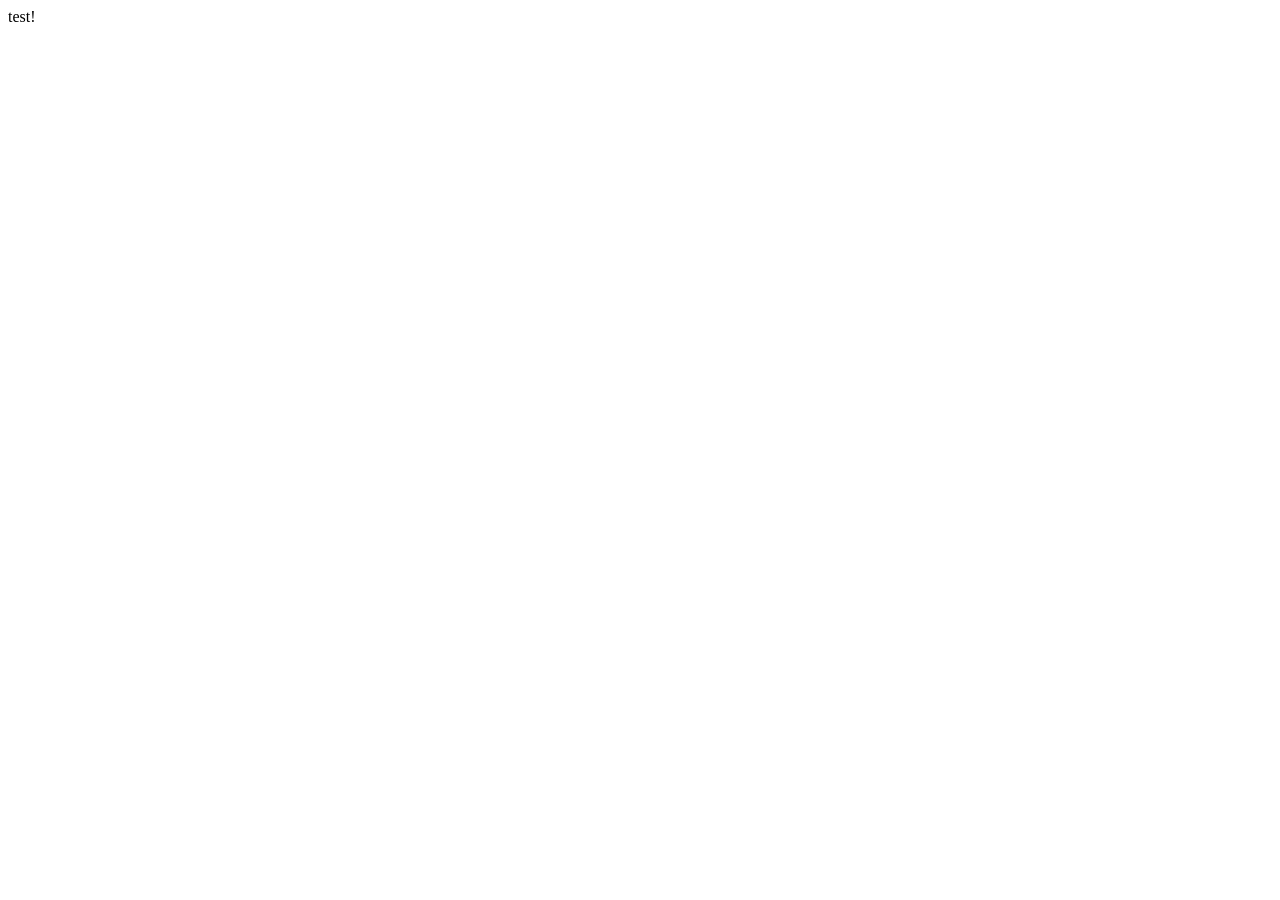
==== html-assignment/index.html @ 0fc8d57d "creates html assignment" ====
<!DOCTYPE html>
<html lang="en">
<head>
    <meta charset="UTF-8">
    <meta name="viewport" content="width=device-width, initial-scale=1.0">
    <title>hadd0137 HTML assignment</title>
</head>
<body>
  test!  
</body>
</html>
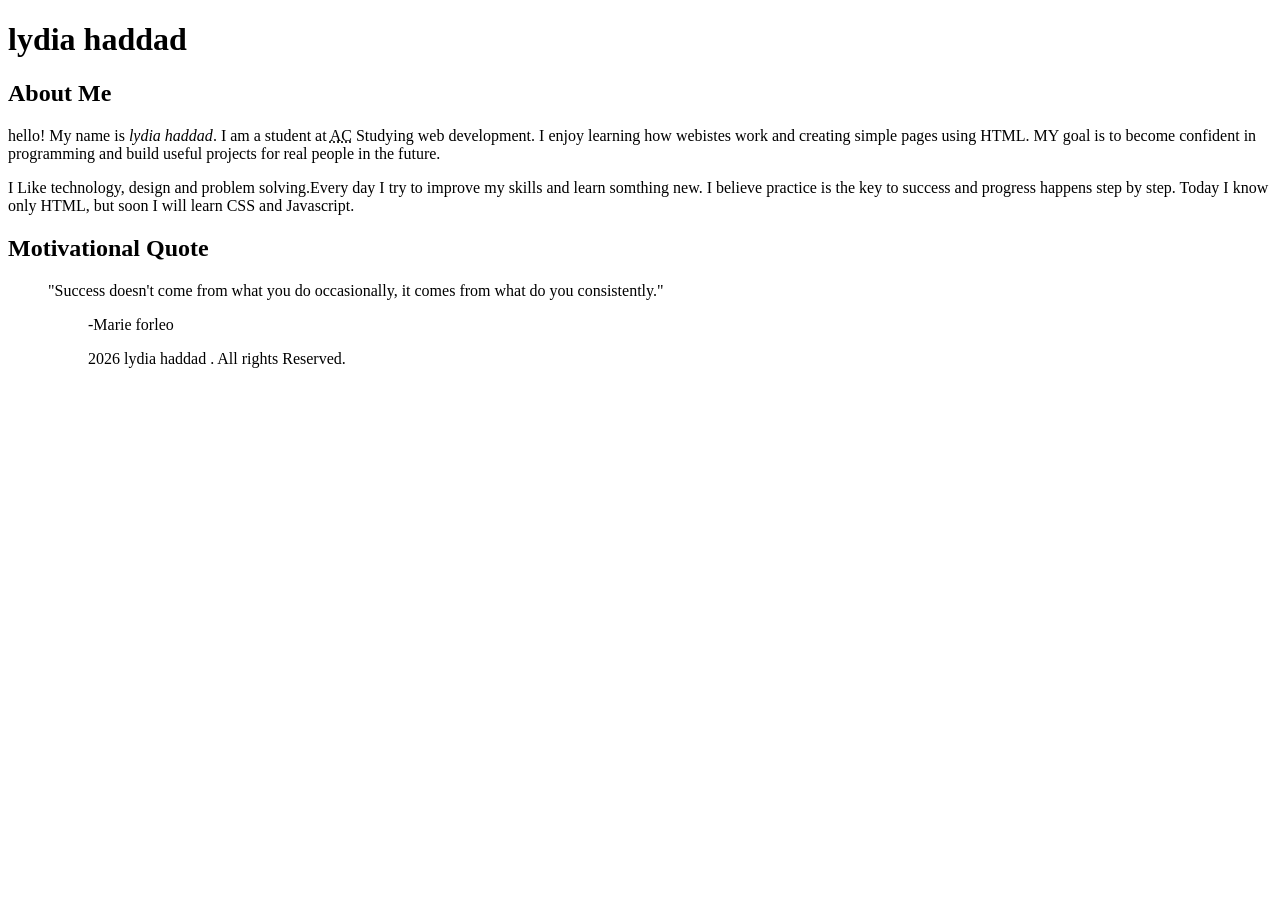
==== commit a4281b04: "changes" ====
--- a/html-assignment/index.html
+++ b/html-assignment/index.html
@@ -1,11 +1,93 @@
+
 <!DOCTYPE html>
+
 <html lang="en">
+
 <head>
+
     <meta charset="UTF-8">
+
     <meta name="viewport" content="width=device-width, initial-scale=1.0">
-    <title>hadd0137 HTML assignment</title>
+
+    <title> hadd0137 HTML Assignment</title>
+
 </head>
+
 <body>
-  test!  
-</body>
+
+ 
+
+
+
+<header>
+
+    <h1>lydia haddad </h1>
+
+</header>
+
+
+
+
+
+<main>
+
+    <article>
+
+        <h2>About Me</h2>
+
+
+
+
+
+        <p>
+
+         hello! My name is <em>lydia haddad</em>. I am a student at <abbr title="Algonquin college">AC</abbr> Studying web development.
+           I enjoy learning how webistes work and creating simple pages using HTML.
+           MY goal is to become confident in programming and build useful projects
+           for real people in the future.
+
+
+
+
+        </p>
+
+
+
+        <p>
+
+           I Like technology, design and problem solving.Every day I try to improve my skills and learn somthing new. I believe practice is the key to success and progress happens step by step.
+           Today I know only HTML<SOUP></SOUP>, but soon I will learn CSS and Javascript.    
+
+
+
+
+
+        </p>
+        </article>
+
+        <!--QUOTE-->
+        <SECTION> 
+           <H2>Motivational Quote</H2>
+        <blockquote>
+
+            "Success doesn't come from what you do occasionally, it comes from what do you consistently."
+
+           <blockquote>     
+
+           <p>-Marie forleo</p>   
+           <section>
+
+           <!--footer-->
+            <footer>
+
+                    <p> 2026 lydia haddad . All rights Reserved.</p>
+
+           </footer>
+
+            
+
+        
+
+ </body>               
+
 </html>
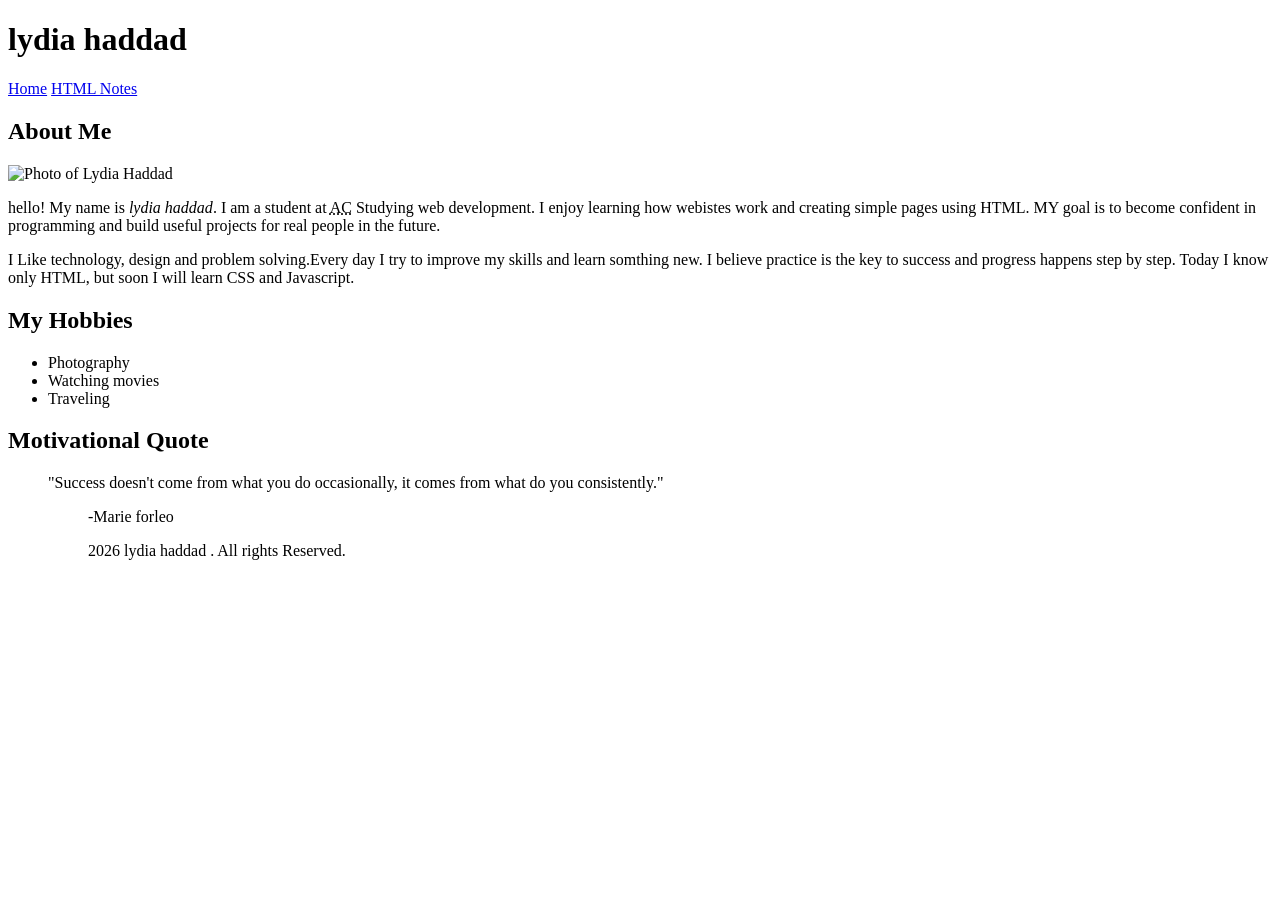
==== commit 2e720028: "update.html" ====
--- a/html-assignment/index.html
+++ b/html-assignment/index.html
@@ -9,7 +9,7 @@
 
     <meta name="viewport" content="width=device-width, initial-scale=1.0">
 
-    <title> hadd0137 HTML Assignment</title>
+    <title> hadd0137 </title>
 
 </head>
 
@@ -22,6 +22,13 @@
 <header>
 
     <h1>lydia haddad </h1>
+    <nav> 
+        <a href="index.html">Home</a> 
+         <a href="notes.html">HTML Notes</a>
+        </nav>
+    
+
+
 
 </header>
 
@@ -34,6 +41,7 @@
     <article>
 
         <h2>About Me</h2>
+        <img src="images/IMG_2857(1).jpeg" alt="Photo of Lydia Haddad" width="250">
 
 
 
@@ -63,6 +71,14 @@
 
 
         </p>
+        <section>
+    <h2>My Hobbies</h2>
+    <ul>
+        <li>Photography</li>
+        <li>Watching movies</li>
+        <li>Traveling</li>
+    </ul>
+</section>
         </article>
 
         <!--QUOTE-->
@@ -88,6 +104,5 @@
 
         
 
- </body>               
-
-</html>+ </body>             
+</html>
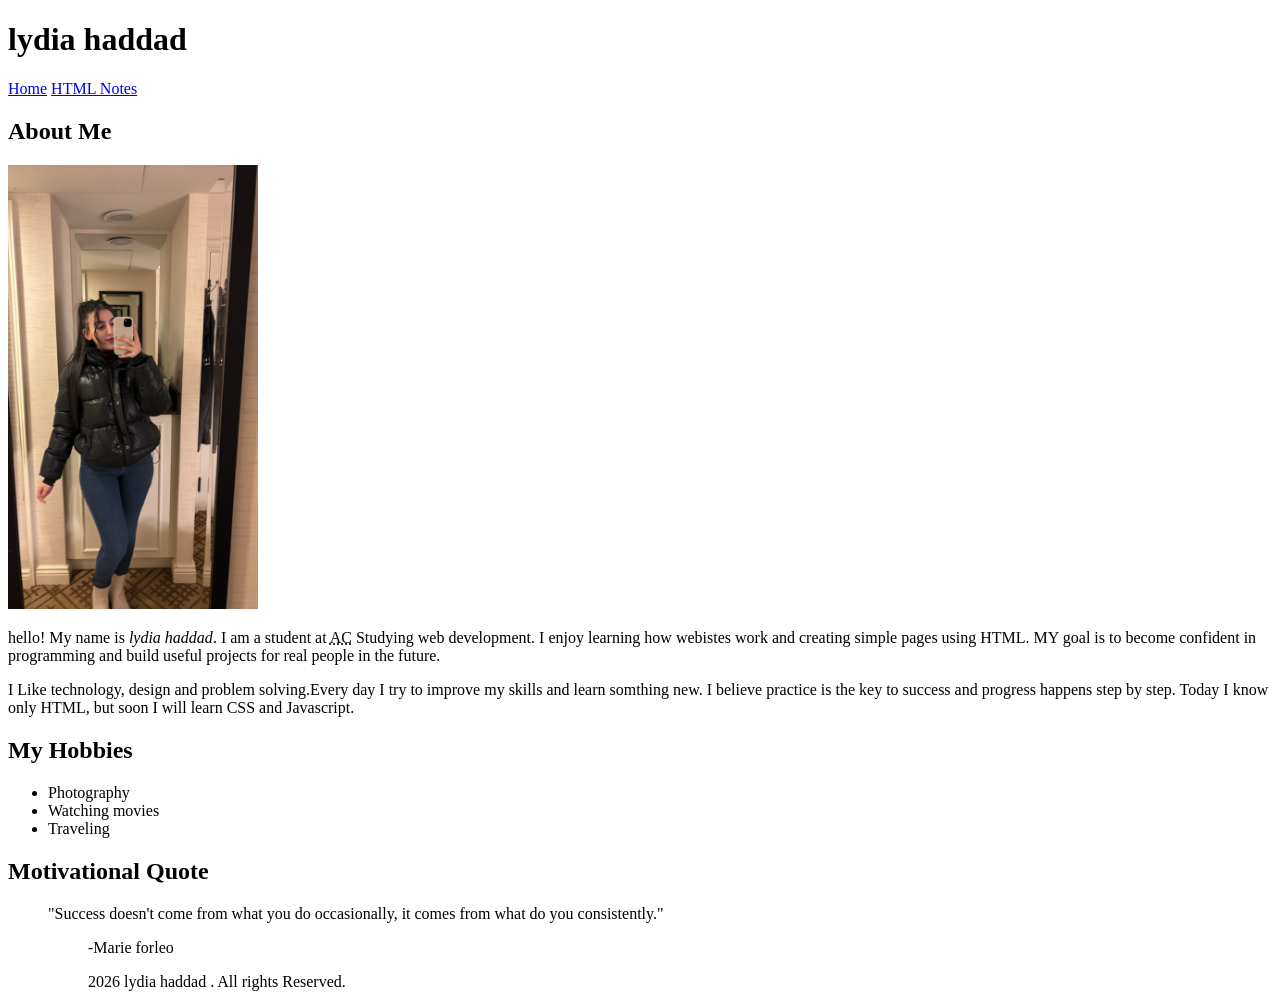
==== commit c337befd: "update.html" ====
--- a/html-assignment/index.html
+++ b/html-assignment/index.html
@@ -41,11 +41,7 @@
     <article>
 
         <h2>About Me</h2>
-        <img src="images/IMG_2857(1).jpeg" alt="Photo of Lydia Haddad" width="250">
-
-
-
-
+        <img src="image/lydiahdd.jpeg" alt="Photo of Lydia Haddad" width="250">
 
         <p>
 
@@ -55,6 +51,9 @@
            for real people in the future.
 
 
+
+
+           
 
 
         </p>
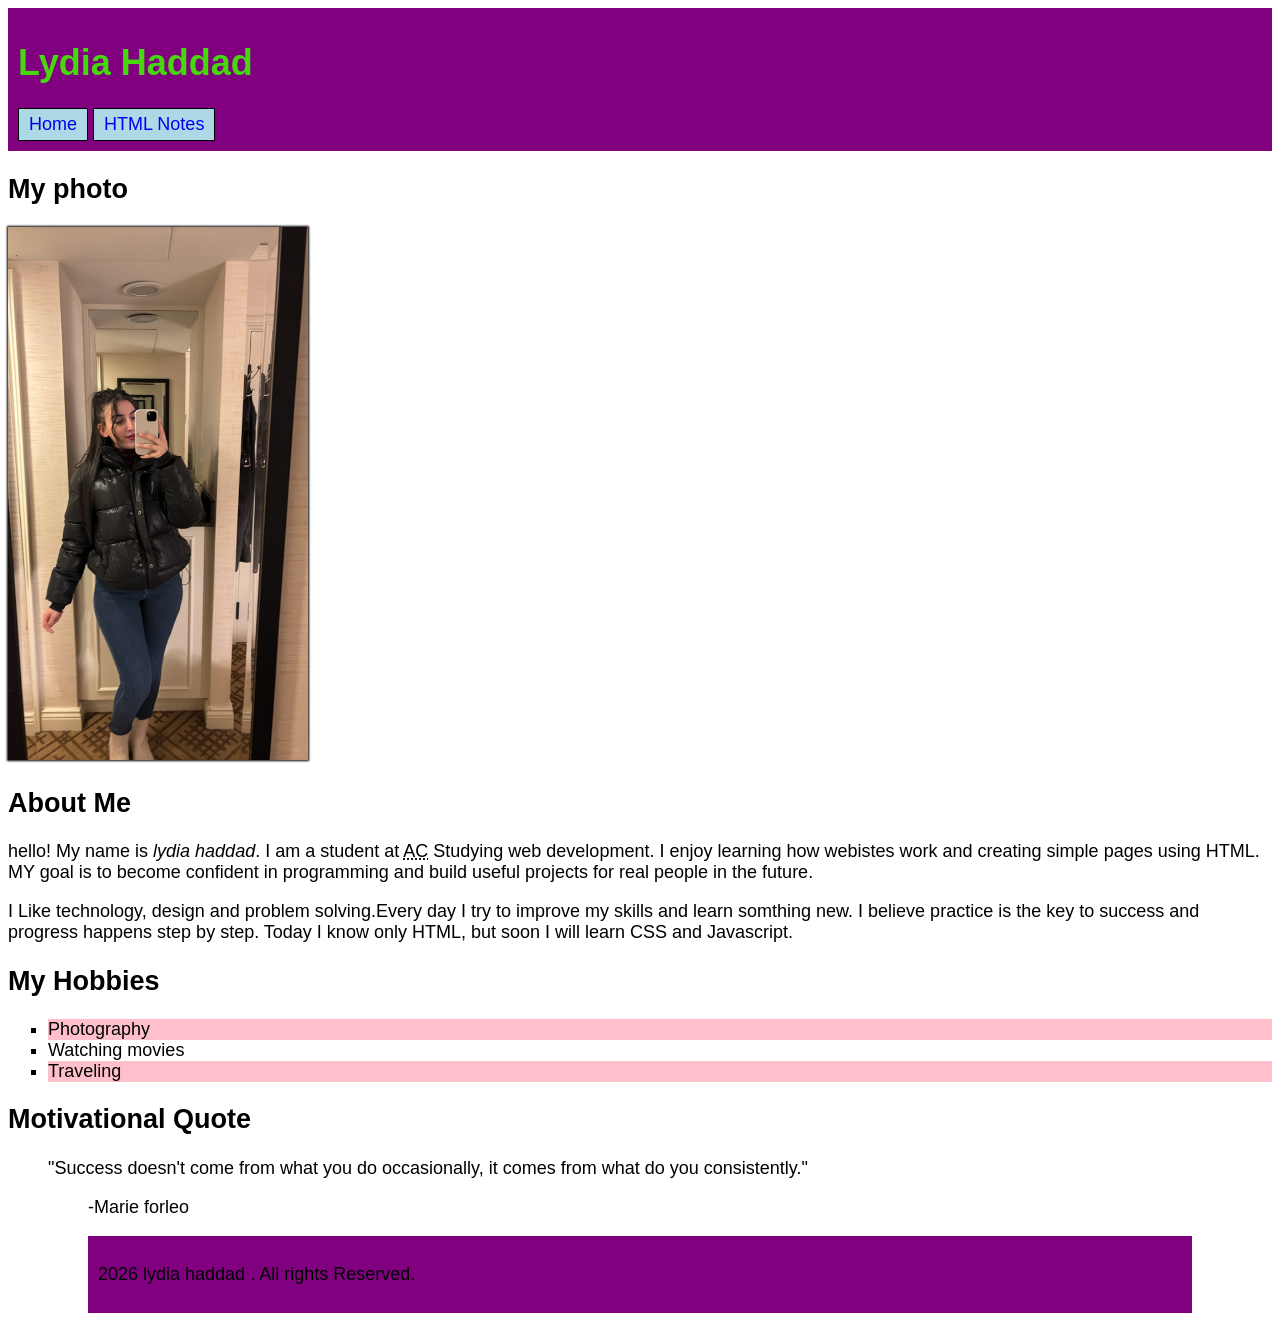
==== commit bfed7a8c: "continue my assignment" ====
--- a/html-assignment/index.html
+++ b/html-assignment/index.html
@@ -10,6 +10,7 @@
     <meta name="viewport" content="width=device-width, initial-scale=1.0">
 
     <title> hadd0137 </title>
+    <link rel="stylesheet" href="css/style.css">
 
 </head>
 
@@ -21,7 +22,7 @@
 
 <header>
 
-    <h1>lydia haddad </h1>
+    <h1 class="site-title">Lydia Haddad</h1>
     <nav> 
         <a href="index.html">Home</a> 
          <a href="notes.html">HTML Notes</a>
@@ -39,11 +40,11 @@
 <main>
 
     <article>
+        <h2>My photo </h2>
+        <img src="image/lydiahdd.jpeg" alt="Photo of Lydia Haddad" width="250" id="my-image">
 
         <h2>About Me</h2>
-        <img src="image/lydiahdd.jpeg" alt="Photo of Lydia Haddad" width="250">
-
-        <p>
+     <p>
 
          hello! My name is <em>lydia haddad</em>. I am a student at <abbr title="Algonquin college">AC</abbr> Studying web development.
            I enjoy learning how webistes work and creating simple pages using HTML.
@@ -72,7 +73,7 @@
         </p>
         <section>
     <h2>My Hobbies</h2>
-    <ul>
+   <ul class="hobby-list"> 
         <li>Photography</li>
         <li>Watching movies</li>
         <li>Traveling</li>
--- a/html-assignment/css/style.css
+++ b/html-assignment/css/style.css
@@ -0,0 +1,63 @@
+/* Inheritance - change font and size */
+body {
+    font-family: Arial, sans-serif;
+    font-size: 18px;
+}
+
+/* Select multiple elements */
+header, footer {
+    background-color: purple;
+    padding: 10px;
+}
+
+/* Class selector */
+.site-title {
+    color:rgb(70, 215, 13);
+}
+
+/* ID selector */
+#my-image {
+    box-shadow: 0 0 2px 1px black;
+    width: 300px;
+    height: auto;
+}
+
+/* Replace bullets with squares */
+.hobby-list {
+    list-style-type:square;
+}
+dl {
+    margin-left: 20px;
+    
+}
+
+
+dd {
+    margin-left: 20px;
+}
+
+/* nth-child selector */
+.hobby-list li:nth-child(odd) {
+    background-color:pink;
+}
+
+/* Navigation styling */
+nav ul {
+    list-style-type: none;
+    padding: 0;
+}
+
+nav a {
+    text-decoration: none;
+    background-color: lightblue;
+    border: 1px solid black;
+    padding: 5px 10px;
+    display: inline-block;
+}
+
+/* Hover effect */
+nav a:hover,
+nav a:focus {
+    background-color: darkblue;
+    color: white;
+}
